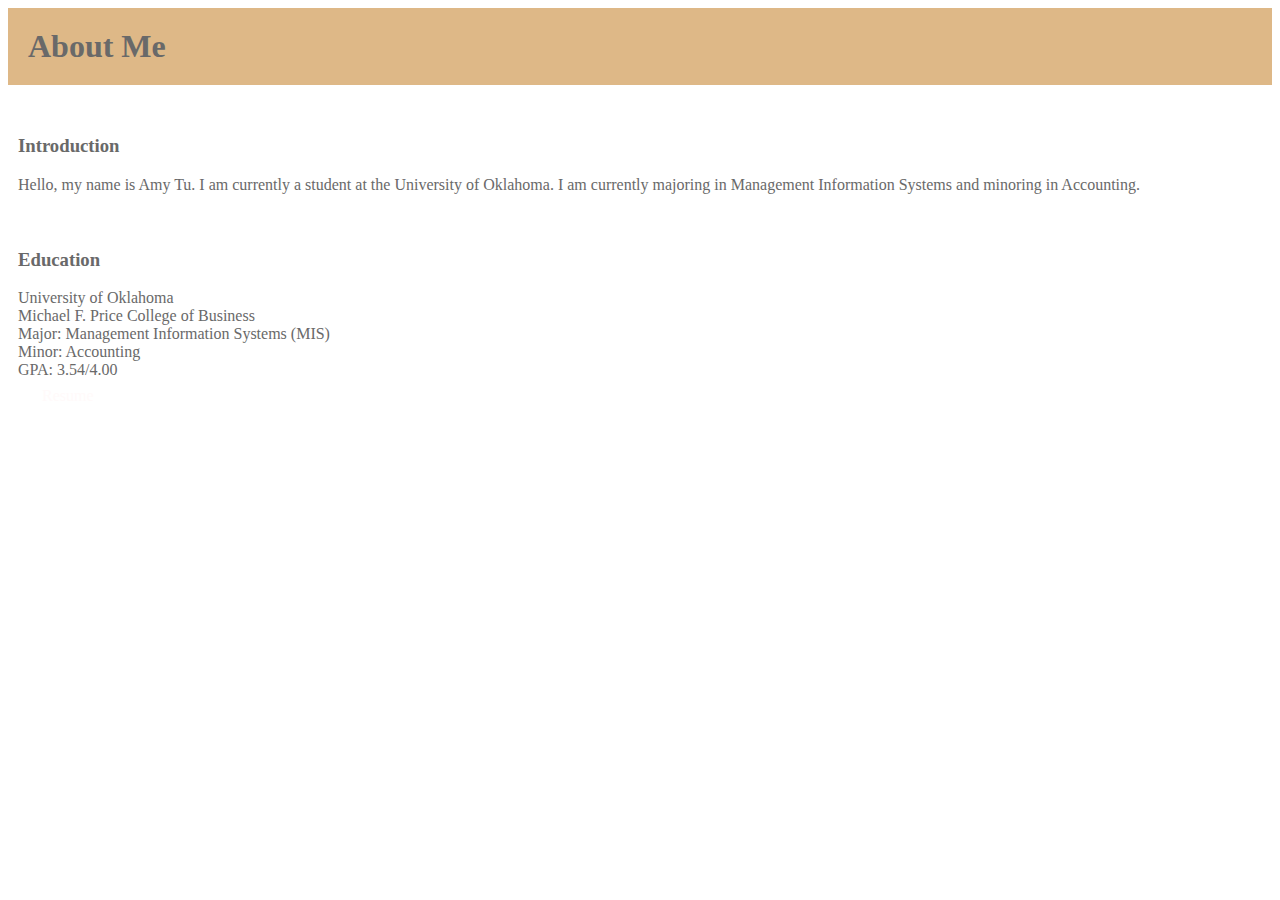
==== about.html @ 8f4e5cce "Adding info" ====
<html xmlns="http://www.w3.org/1999/xhtml">
<head>
    <title>About</title>
    <link href="style.css" rel="stylesheet" />
</head>
<body>
    <h1 class="header">About Me</h1>
    <div class="heading">

        <h3>Introduction</h3>
        <p>
            Hello, my name is Amy Tu. I am currently a student at the University of Oklahoma.
            I am currently majoring in Management Information Systems and minoring in Accounting.
        </p>
    </div>
    <div class="heading">
        <h3>Education</h3>
        <ul>
            <li>University of Oklahoma</li>
            <li>Michael F. Price College of Business</li>
            <li>Major: Management Information Systems (MIS)</>
            <li>Minor: Accounting</li>
            <li>GPA: 3.54/4.00</li>
            <li><a target="_blank" href="resume.html">Resume</a></li>
        </ul>
    </div>
</body>
</html>
---- style.css ----
/*Amy Tu*/

body {
    display: block;
    margin: 8px;
    background-color: white;
    color: dimgrey;
}

#info {
    float: left;
    font-family: 'Helvetica Neue LT Pro';
    padding: 10px;
}

nav {
    float: left;
    width: 25%;
    height: 100vh;
    background-color: burlywood;
    text-align: center;
}

#headshot {
    height: 45%;
    width: 45%;
    padding: 20px;
}

ul {
    font-family:'Helvetica Neue LT Pro';
    list-style-type: none;
    padding: 0px;
}

li a {
    color: snow;
    text-decoration: none;
    display: block;
    padding: 0.5em 1.5em;
}

li a:hover {
    color: lightblue;
}
#purpose {
    font-family: 'Helvetica Neue LT Pro';
    float: left;
    padding: 10px;
}

.header {
    font-family: 'Helvetica Neue LT Pro';
    background-color: burlywood;
    padding: 20px;
}

.heading {
    display: block;
    font-family: 'Helvetica Neue LT Pro';
    color: dimgrey;
    padding: 10px;
}

#BasicInfo {
    font-family: 'Helvetica Neue LT Pro';
    color: dimgrey;
    padding: 10px;
    float: left;
}

.credentials {
    font-family: 'Helvetica Neue LT Pro';
    padding: 10px;
    list-style-type: none;

}
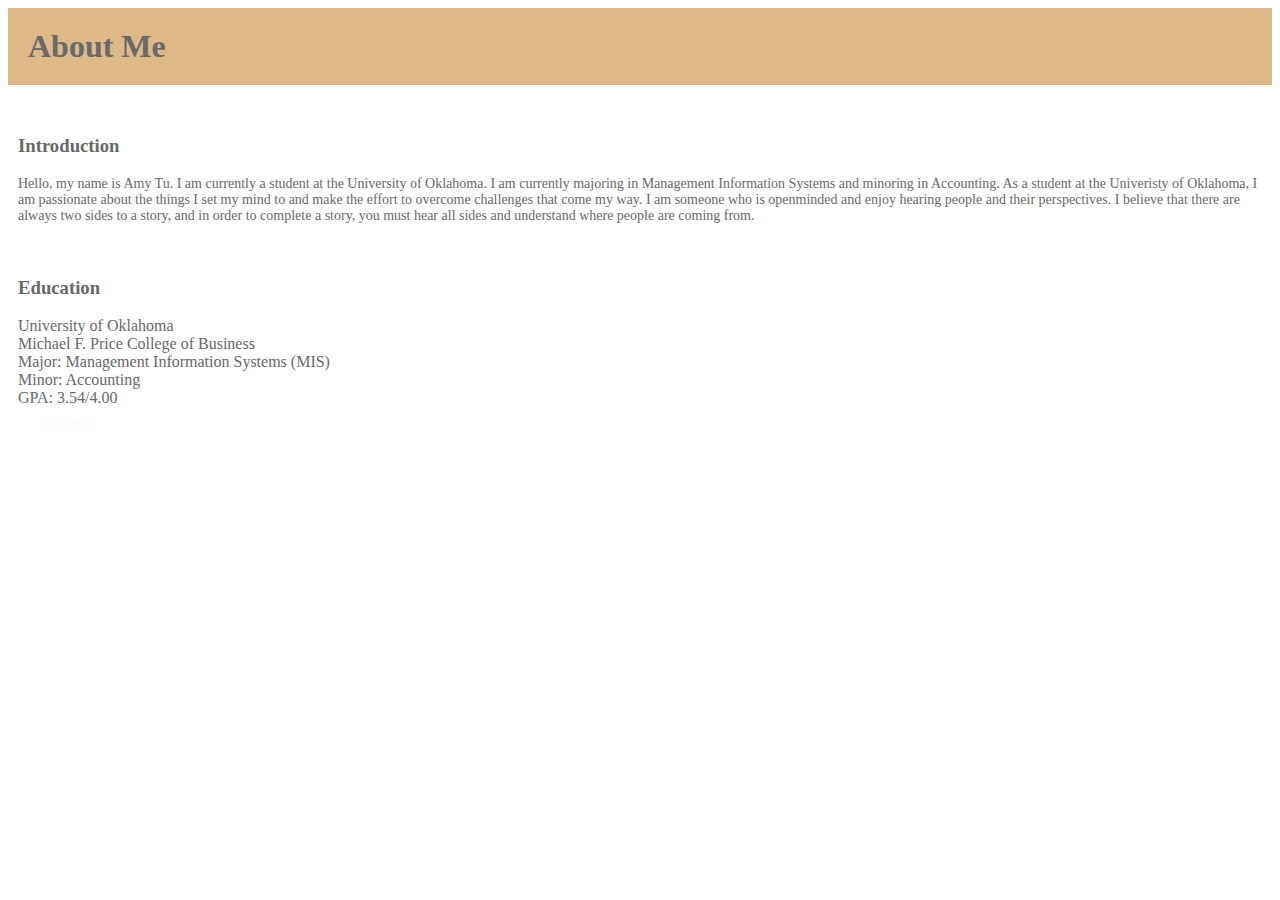
==== commit 4cd9dcef: "More info" ====
--- a/about.html
+++ b/about.html
@@ -8,9 +8,12 @@
     <div class="heading">
 
         <h3>Introduction</h3>
-        <p>
+        <p class="text">
             Hello, my name is Amy Tu. I am currently a student at the University of Oklahoma.
-            I am currently majoring in Management Information Systems and minoring in Accounting.
+            I am currently majoring in Management Information Systems and minoring in Accounting. As a student at the Univeristy of Oklahoma,
+            I am passionate about the things I set my mind to and make the effort to overcome challenges that come my way. I am someone who is openminded and
+            enjoy hearing people and their perspectives. I believe that there are always two sides to a story, and in order to complete a story, you must hear
+            all sides and understand where people are coming from.
         </p>
     </div>
     <div class="heading">
--- a/style.css
+++ b/style.css
@@ -27,7 +27,7 @@
     padding: 20px;
 }
 
-ul {
+.links {
     font-family:'Helvetica Neue LT Pro';
     list-style-type: none;
     padding: 0px;
@@ -69,9 +69,19 @@
     float: left;
 }
 
+.text {
+    display: block;
+    font-size: 14px;
+}
+
 .credentials {
     font-family: 'Helvetica Neue LT Pro';
     padding: 10px;
     list-style-type: none;
 
+}
+
+ul {
+    list-style-type: none;
+    padding: 0px;
 }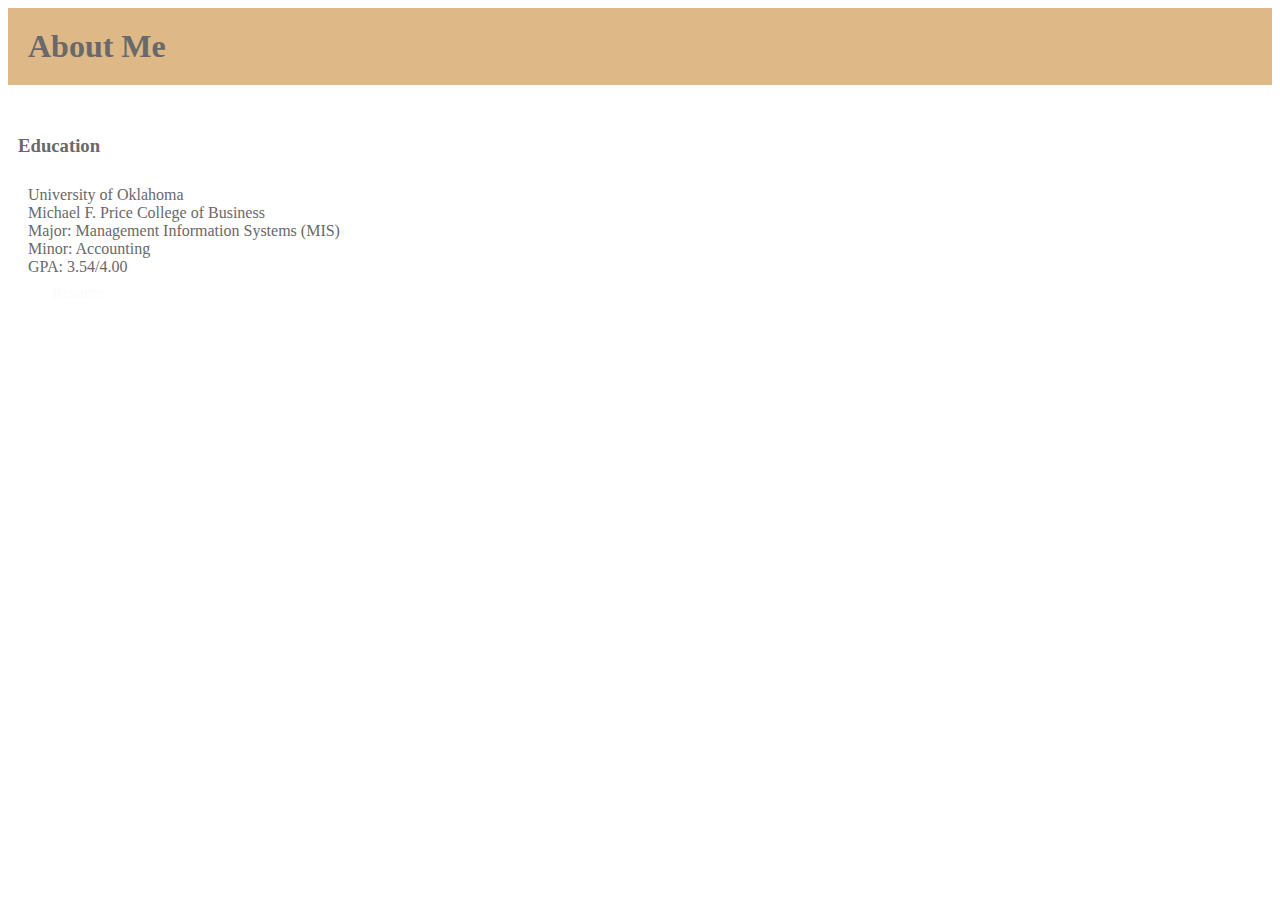
==== commit c7b85968: "Update" ====
--- a/about.html
+++ b/about.html
@@ -5,17 +5,7 @@
 </head>
 <body>
     <h1 class="header">About Me</h1>
-    <div class="heading">
 
-        <h3>Introduction</h3>
-        <p class="text">
-            Hello, my name is Amy Tu. I am currently a student at the University of Oklahoma.
-            I am currently majoring in Management Information Systems and minoring in Accounting. As a student at the Univeristy of Oklahoma,
-            I am passionate about the things I set my mind to and make the effort to overcome challenges that come my way. I am someone who is openminded and
-            enjoy hearing people and their perspectives. I believe that there are always two sides to a story, and in order to complete a story, you must hear
-            all sides and understand where people are coming from.
-        </p>
-    </div>
     <div class="heading">
         <h3>Education</h3>
         <ul>
--- a/style.css
+++ b/style.css
@@ -7,11 +7,7 @@
     color: dimgrey;
 }
 
-#info {
-    float: left;
-    font-family: 'Helvetica Neue LT Pro';
-    padding: 10px;
-}
+
 
 nav {
     float: left;
@@ -28,7 +24,7 @@
 }
 
 .links {
-    font-family:'Helvetica Neue LT Pro';
+    font-family: 'Helvetica Neue LT Pro';
     list-style-type: none;
     padding: 0px;
 }
@@ -41,13 +37,23 @@
 }
 
 li a:hover {
-    color: lightblue;
+        color: lightblue;
 }
+
+#info {
+    /*float: left;*/
+    font-family: 'Helvetica Neue LT Pro';
+    padding: 10px;
+}
+
 #purpose {
     font-family: 'Helvetica Neue LT Pro';
-    float: left;
+    /*float: left;*/
     padding: 10px;
 }
+
+
+
 
 .header {
     font-family: 'Helvetica Neue LT Pro';
@@ -59,6 +65,13 @@
     display: block;
     font-family: 'Helvetica Neue LT Pro';
     color: dimgrey;
+    padding: 10px;
+
+}
+
+#intro {
+    font-family: 'Helvetica Neue LT Pro';
+    /*float: left;*/
     padding: 10px;
 }
 
@@ -83,5 +96,6 @@
 
 ul {
     list-style-type: none;
-    padding: 0px;
+    padding: 10px;
+ 
 }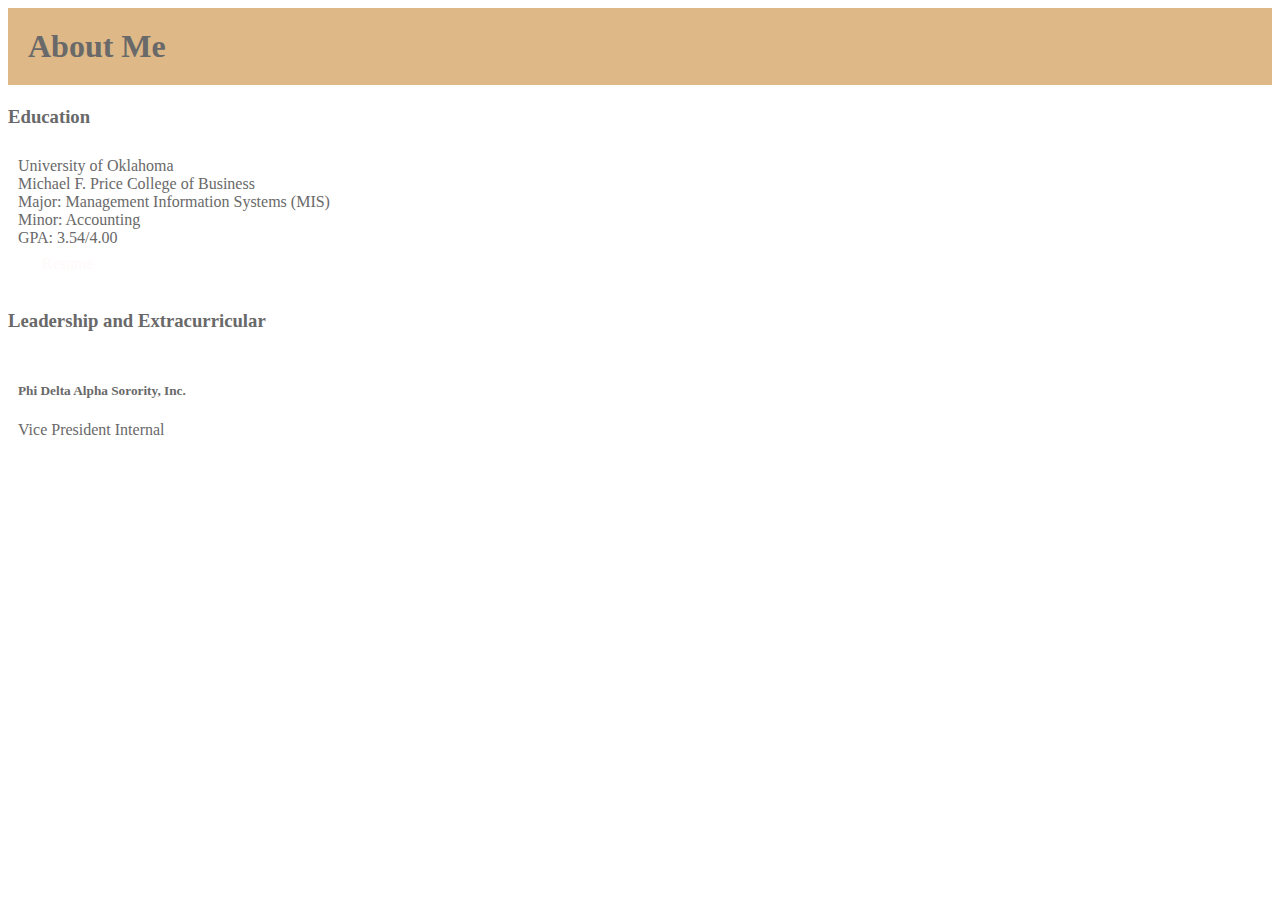
==== commit c4e8449b: "Small changes" ====
--- a/about.html
+++ b/about.html
@@ -6,7 +6,7 @@
 <body>
     <h1 class="header">About Me</h1>
 
-    <div class="heading">
+    <div>
         <h3>Education</h3>
         <ul>
             <li>University of Oklahoma</li>
@@ -17,5 +17,12 @@
             <li><a target="_blank" href="resume.html">Resume</a></li>
         </ul>
     </div>
+    <div>
+        <h3>Leadership and Extracurricular</h3>
+        <ul>
+            <li><h5>Phi Delta Alpha Sorority, Inc.</h5></li>
+            <li>Vice President Internal</li>
+        </ul>
+    </div>
 </body>
 </html>--- a/style.css
+++ b/style.css
@@ -4,10 +4,9 @@
     display: block;
     margin: 8px;
     background-color: white;
+    font-family: 'Helvetica Neue LT Pro';
     color: dimgrey;
 }
-
-
 
 nav {
     float: left;
@@ -24,7 +23,7 @@
 }
 
 .links {
-    font-family: 'Helvetica Neue LT Pro';
+
     list-style-type: none;
     padding: 0px;
 }
@@ -40,46 +39,9 @@
         color: lightblue;
 }
 
-#info {
-    /*float: left;*/
-    font-family: 'Helvetica Neue LT Pro';
-    padding: 10px;
-}
-
-#purpose {
-    font-family: 'Helvetica Neue LT Pro';
-    /*float: left;*/
-    padding: 10px;
-}
-
-
-
-
 .header {
-    font-family: 'Helvetica Neue LT Pro';
     background-color: burlywood;
     padding: 20px;
-}
-
-.heading {
-    display: block;
-    font-family: 'Helvetica Neue LT Pro';
-    color: dimgrey;
-    padding: 10px;
-
-}
-
-#intro {
-    font-family: 'Helvetica Neue LT Pro';
-    /*float: left;*/
-    padding: 10px;
-}
-
-#BasicInfo {
-    font-family: 'Helvetica Neue LT Pro';
-    color: dimgrey;
-    padding: 10px;
-    float: left;
 }
 
 .text {
@@ -87,12 +49,6 @@
     font-size: 14px;
 }
 
-.credentials {
-    font-family: 'Helvetica Neue LT Pro';
-    padding: 10px;
-    list-style-type: none;
-
-}
 
 ul {
     list-style-type: none;
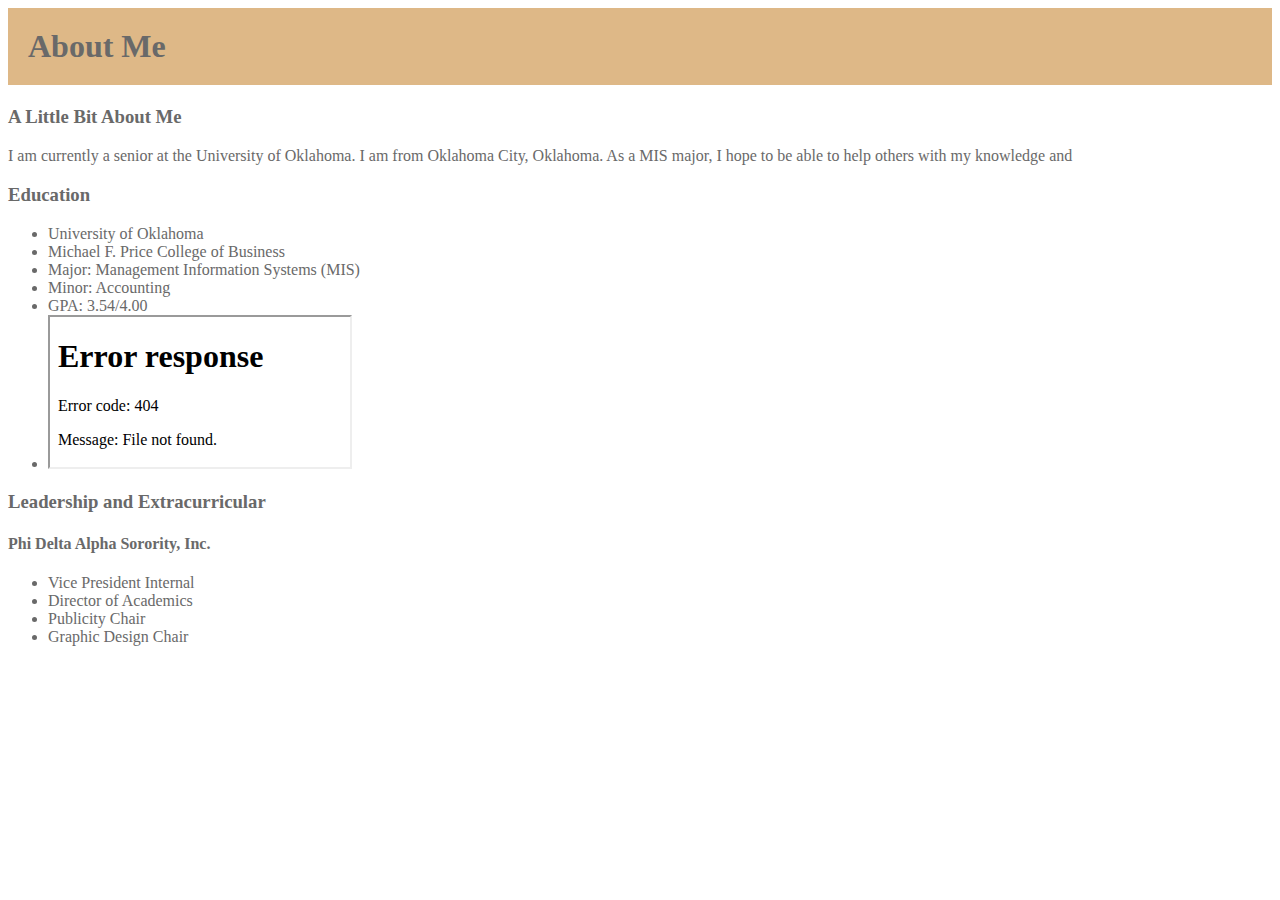
==== commit 8cf0cbec: "Small changes" ====
--- a/about.html
+++ b/about.html
@@ -7,6 +7,11 @@
     <h1 class="header">About Me</h1>
 
     <div>
+        <h3>A Little Bit About Me</h3>
+        <p>I am currently a senior at the University of Oklahoma. I am from Oklahoma City, Oklahoma. As a MIS major, I hope to be able
+        to help others with my knowledge and </p>
+    </div>
+    <div>
         <h3>Education</h3>
         <ul>
             <li>University of Oklahoma</li>
@@ -14,14 +19,19 @@
             <li>Major: Management Information Systems (MIS)</>
             <li>Minor: Accounting</li>
             <li>GPA: 3.54/4.00</li>
-            <li><a target="_blank" href="resume.html">Resume</a></li>
+            <li><iframe src="Resume_031319.pd"></iframe></li>
         </ul>
     </div>
     <div>
         <h3>Leadership and Extracurricular</h3>
+        <h4>Phi Delta Alpha Sorority, Inc.</h4>
         <ul>
-            <li><h5>Phi Delta Alpha Sorority, Inc.</h5></li>
+
             <li>Vice President Internal</li>
+            <li>Director of Academics</li>
+            <li>Publicity Chair</li>
+            <li>Graphic Design Chair</li>
+
         </ul>
     </div>
 </body>
--- a/style.css
+++ b/style.css
@@ -6,6 +6,7 @@
     background-color: white;
     font-family: 'Helvetica Neue LT Pro';
     color: dimgrey;
+    
 }
 
 nav {
@@ -47,11 +48,11 @@
 .text {
     display: block;
     font-size: 14px;
+
 }
 
 
-ul {
+/*ul {
     list-style-type: none;
     padding: 10px;
- 
-}+}*/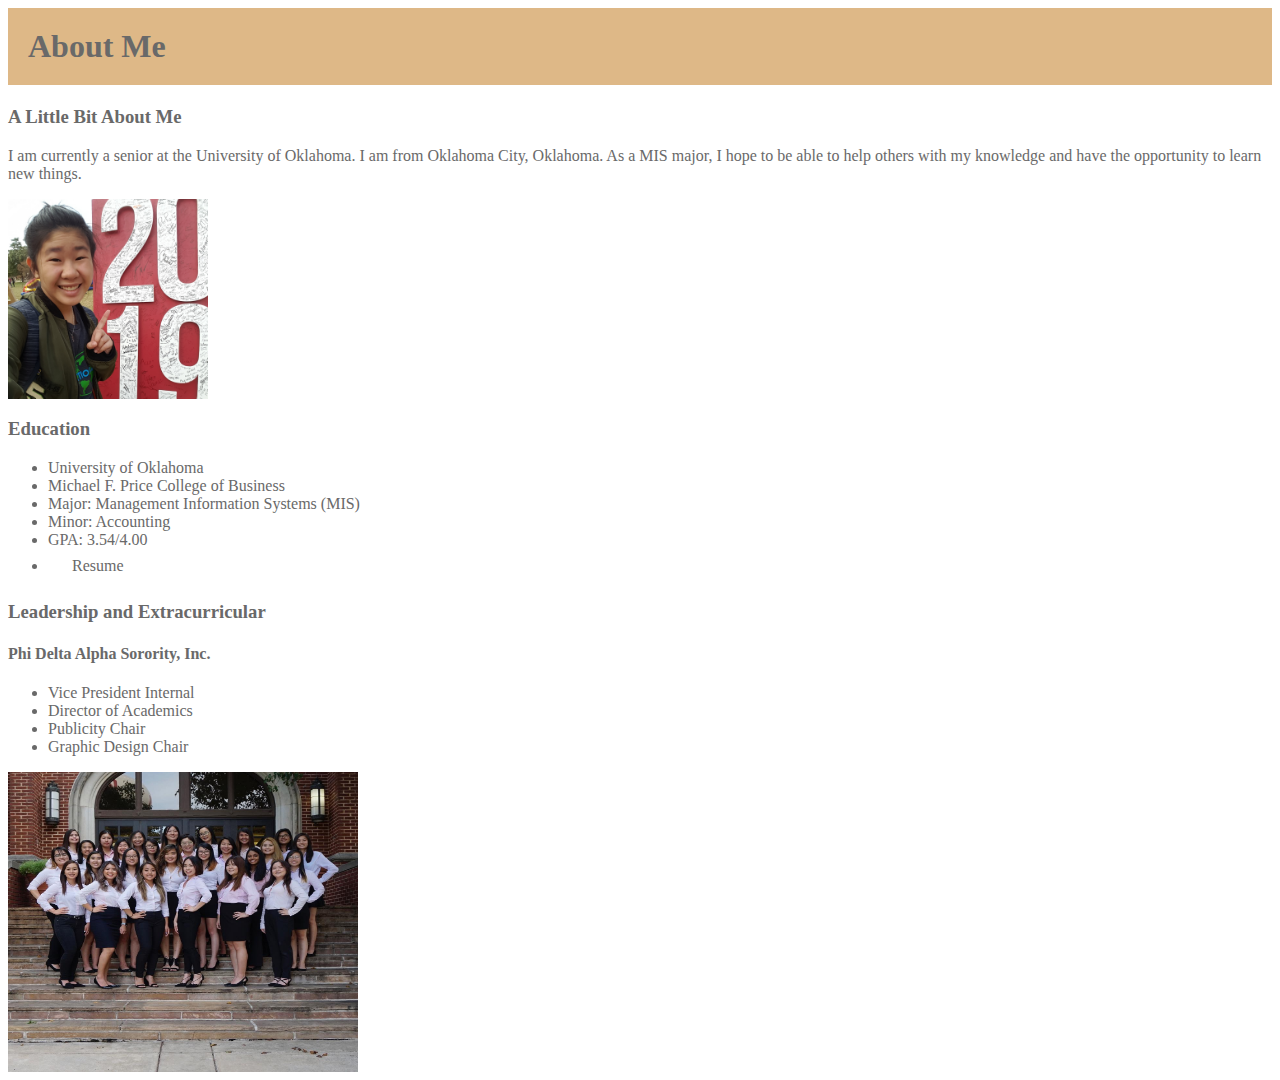
==== commit f32f8a96: "Small updates" ====
--- a/about.html
+++ b/about.html
@@ -8,8 +8,12 @@
 
     <div>
         <h3>A Little Bit About Me</h3>
-        <p>I am currently a senior at the University of Oklahoma. I am from Oklahoma City, Oklahoma. As a MIS major, I hope to be able
-        to help others with my knowledge and </p>
+        <p>
+            I am currently a senior at the University of Oklahoma. I am from Oklahoma City, Oklahoma. As a MIS major, I hope to be able
+            to help others with my knowledge and have the opportunity to learn new things.
+        </p>
+
+        <img src="OU.jpg" style="width: 200px; height:200px;" />
     </div>
     <div>
         <h3>Education</h3>
@@ -19,7 +23,7 @@
             <li>Major: Management Information Systems (MIS)</>
             <li>Minor: Accounting</li>
             <li>GPA: 3.54/4.00</li>
-            <li><iframe src="Resume_031319.pd"></iframe></li>
+            <li><a style="color:dimgrey;" target="_blank" href="resume.html">Resume</a></li>
         </ul>
     </div>
     <div>
@@ -33,6 +37,7 @@
             <li>Graphic Design Chair</li>
 
         </ul>
+        <img src="Uniforms.jpg" style="width: 350px; height: 300px;"/>
     </div>
 </body>
 </html>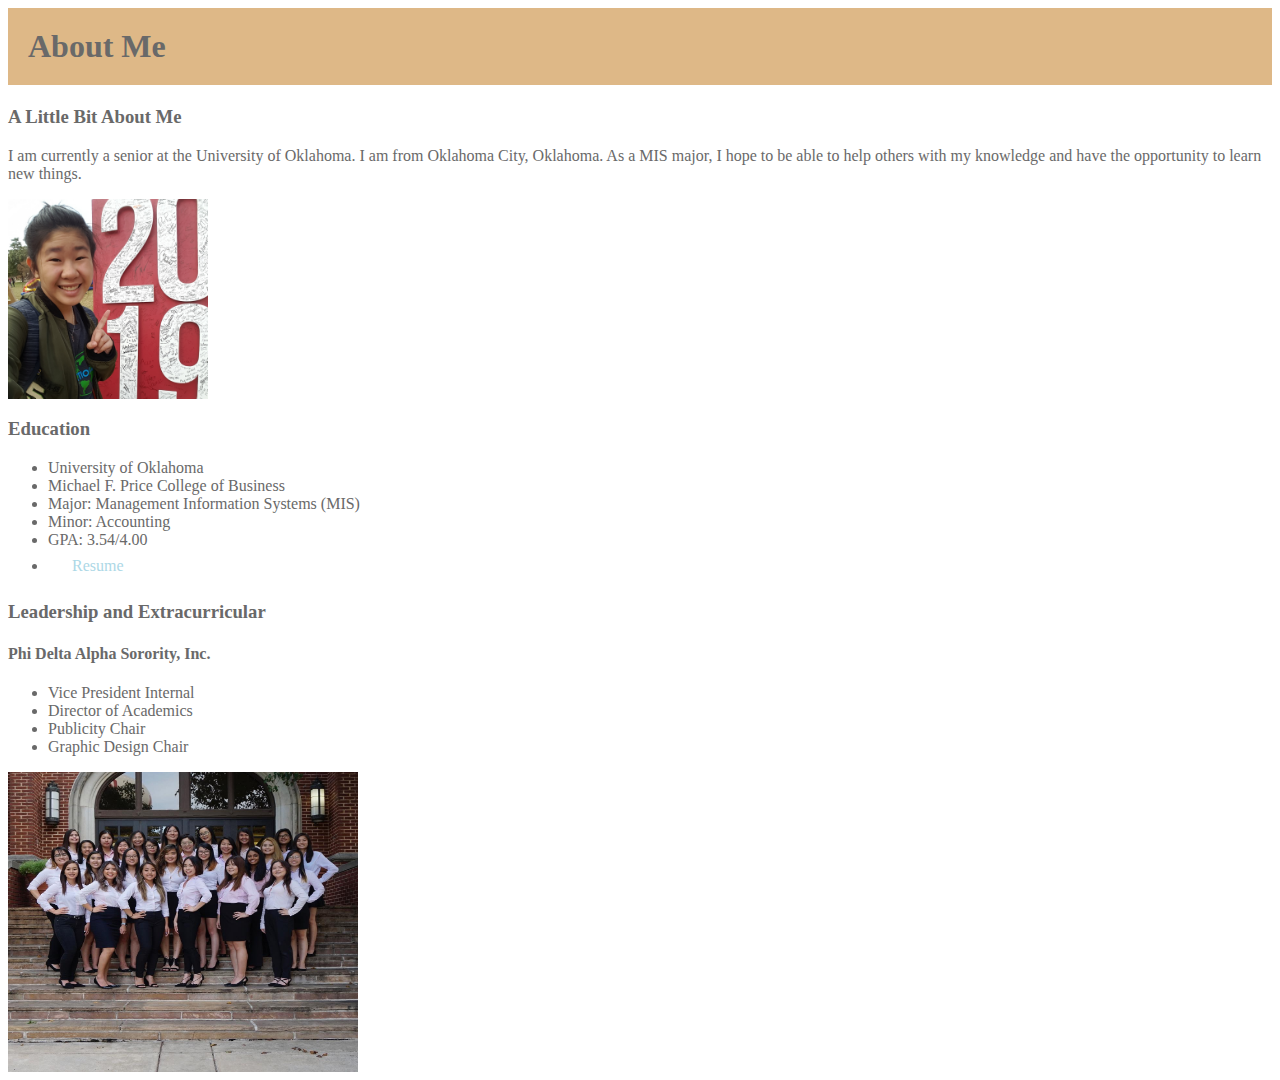
==== commit ab3bc25a: "Small changes" ====
--- a/about.html
+++ b/about.html
@@ -23,7 +23,7 @@
             <li>Major: Management Information Systems (MIS)</>
             <li>Minor: Accounting</li>
             <li>GPA: 3.54/4.00</li>
-            <li><a style="color:dimgrey;" target="_blank" href="resume.html">Resume</a></li>
+            <li><a id="resume"  target="_blank" href="resume.html">Resume</a></li>
         </ul>
     </div>
     <div>
--- a/style.css
+++ b/style.css
@@ -51,6 +51,13 @@
 
 }
 
+#resume {
+    color: lightblue;
+}
+
+#resume:hover {
+    color: darkblue;
+}
 
 /*ul {
     list-style-type: none;
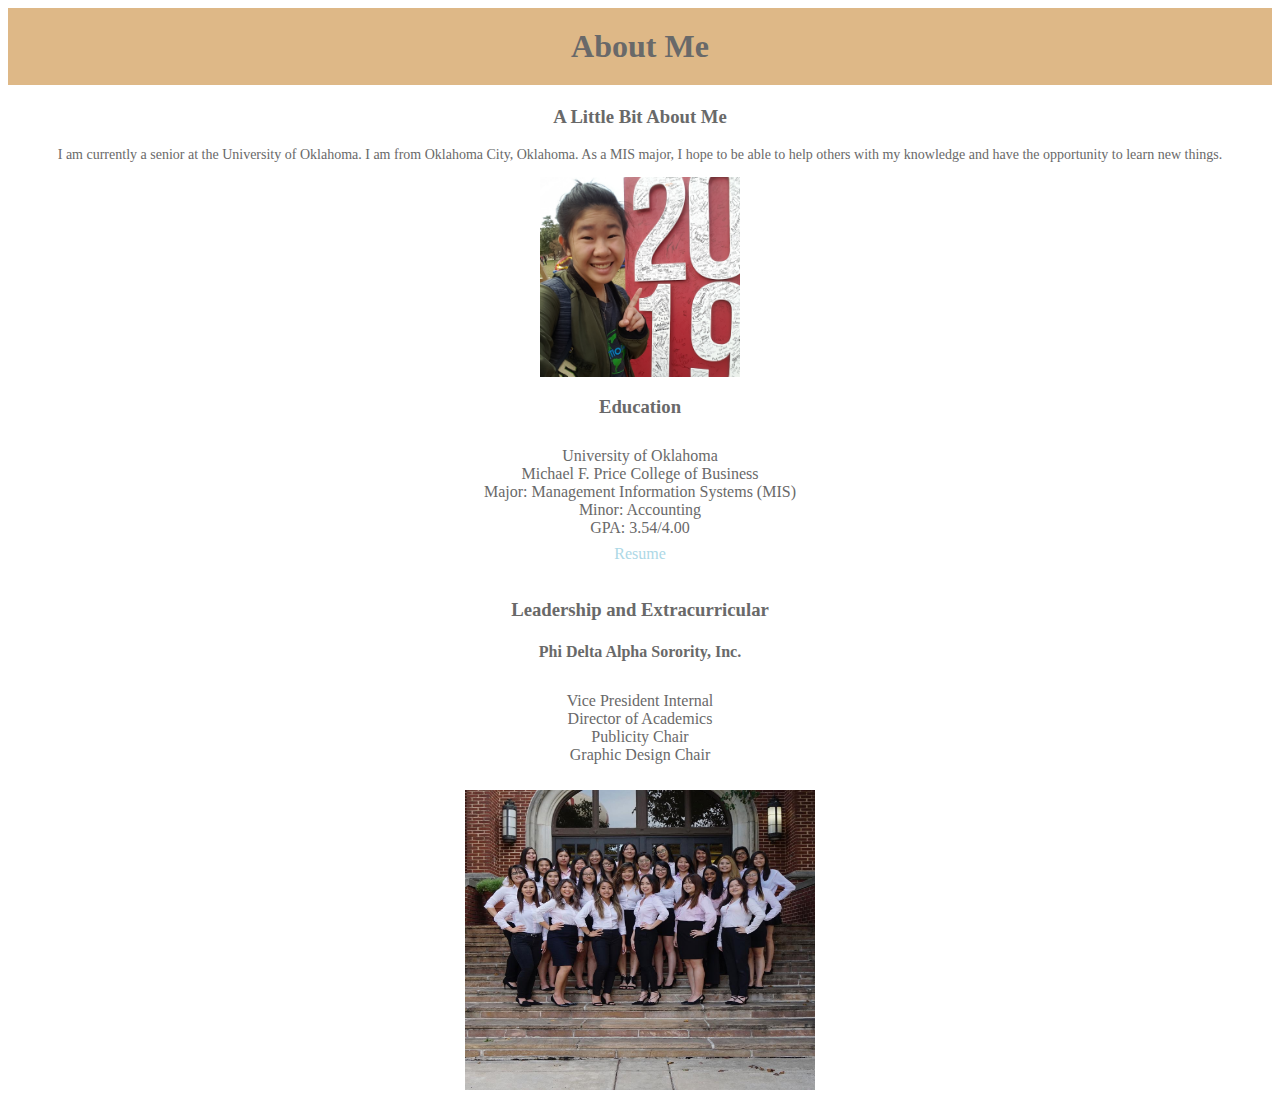
==== commit b08628ec: "Changes" ====
--- a/about.html
+++ b/about.html
@@ -8,7 +8,7 @@
 
     <div>
         <h3>A Little Bit About Me</h3>
-        <p>
+        <p class="text">
             I am currently a senior at the University of Oklahoma. I am from Oklahoma City, Oklahoma. As a MIS major, I hope to be able
             to help others with my knowledge and have the opportunity to learn new things.
         </p>
--- a/style.css
+++ b/style.css
@@ -6,6 +6,7 @@
     background-color: white;
     font-family: 'Helvetica Neue LT Pro';
     color: dimgrey;
+    text-align: center;
     
 }
 
@@ -43,11 +44,13 @@
 .header {
     background-color: burlywood;
     padding: 20px;
+    text-align: center;
 }
 
 .text {
     display: block;
     font-size: 14px;
+    text-align: center;
 
 }
 
@@ -59,7 +62,8 @@
     color: darkblue;
 }
 
-/*ul {
+ul {
     list-style-type: none;
     padding: 10px;
-}*/+    text-align: center;
+}